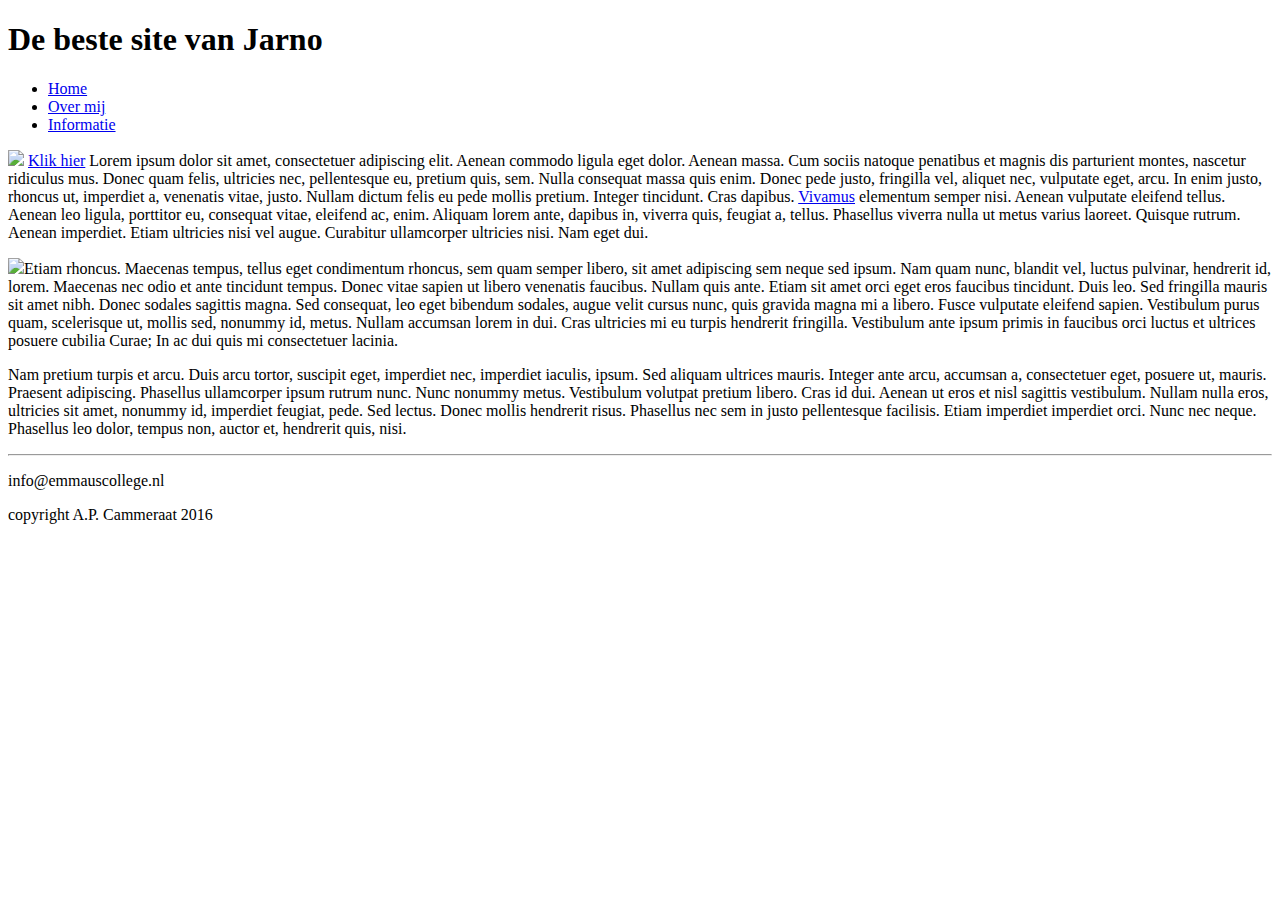
==== index.html @ 3acea4a4 "naam toegevoegd" ====
<!DOCTYPE html>

<html>

    <head>
        <link rel="stylesheet" href="style.css">
        <title>Dit is een eenvoudige website</title>
    </head>
    
    <body>
        <main>
            <header>
                <h1 id="hoofdtitel" class="belangrijk">De beste site van Jarno</h1>
            </header>
            
            <nav>
                <ul>
                    <li><a class="active" href="index.html">Home</a></li>
                    <li><a href="overmij.html">Over mij</a></li>
                    <li><a href="info.html">Informatie</a></li>
                </ul>
            </nav>
            
            <article>
                <p><img class="zweefLinks" src="afbeeldingen/loremipsum.jpg">
                <a href="http://nu.nl">Klik hier</a> Lorem ipsum dolor sit amet, consectetuer adipiscing elit. Aenean commodo ligula eget dolor. Aenean massa. Cum sociis natoque penatibus et magnis dis parturient montes, nascetur ridiculus mus. Donec quam felis, ultricies nec, pellentesque eu, pretium quis, sem. Nulla consequat massa quis enim. Donec pede justo, fringilla vel, aliquet nec, vulputate eget, arcu. In enim justo, rhoncus ut, imperdiet a, venenatis vitae, justo. Nullam dictum felis eu pede mollis pretium. Integer tincidunt. Cras dapibus. <a href="http://www.encyclo.nl/begrip/dum%20vivimus%20vivamus">Vivamus</a> elementum semper nisi. Aenean vulputate eleifend tellus. Aenean leo ligula, porttitor eu, consequat vitae, eleifend ac, enim. Aliquam lorem ante, dapibus in, viverra quis, feugiat a, tellus. Phasellus viverra nulla ut metus varius laoreet. Quisque rutrum. Aenean imperdiet. Etiam ultricies nisi vel augue. Curabitur ullamcorper ultricies nisi. Nam eget dui.</p>
                <p><img class="zweefLinks" src="afbeeldingen/loremipsum.jpg">Etiam rhoncus. Maecenas tempus, tellus eget condimentum rhoncus, sem quam semper libero, sit amet adipiscing sem neque sed ipsum. Nam quam nunc, blandit vel, luctus pulvinar, hendrerit id, lorem. Maecenas nec odio et ante tincidunt tempus. Donec vitae sapien ut libero venenatis faucibus. Nullam quis ante. Etiam sit amet orci eget eros faucibus tincidunt. Duis leo. Sed fringilla mauris sit amet nibh. Donec sodales sagittis magna. Sed consequat, leo eget bibendum sodales, augue velit cursus nunc, quis gravida magna mi a libero. Fusce vulputate eleifend sapien. Vestibulum purus quam, scelerisque ut, mollis sed, nonummy id, metus. Nullam accumsan lorem in dui. Cras ultricies mi eu turpis hendrerit fringilla. Vestibulum ante ipsum primis in faucibus orci luctus et ultrices posuere cubilia Curae; In ac dui quis mi consectetuer lacinia.</p>
                <p>Nam pretium turpis et arcu. Duis arcu tortor, suscipit eget, imperdiet nec, imperdiet iaculis, ipsum. Sed aliquam ultrices mauris. Integer ante arcu, accumsan a, consectetuer eget, posuere ut, mauris. Praesent adipiscing. Phasellus ullamcorper ipsum rutrum nunc. Nunc nonummy metus. Vestibulum volutpat pretium libero. Cras id dui. Aenean ut eros et nisl sagittis vestibulum. Nullam nulla eros, ultricies sit amet, nonummy id, imperdiet feugiat, pede. Sed lectus. Donec mollis hendrerit risus. Phasellus nec sem in justo pellentesque facilisis. Etiam imperdiet imperdiet orci. Nunc nec neque. Phasellus leo dolor, tempus non, auctor et, hendrerit quis, nisi.</p>
            </article>
        
            <footer>
                <hr/>
                <p>info@emmauscollege.nl</p>
                <p class="smalltext">copyright A.P. Cammeraat 2016</p>
            </footer>
        
        </main>
    
    </body>

</html>
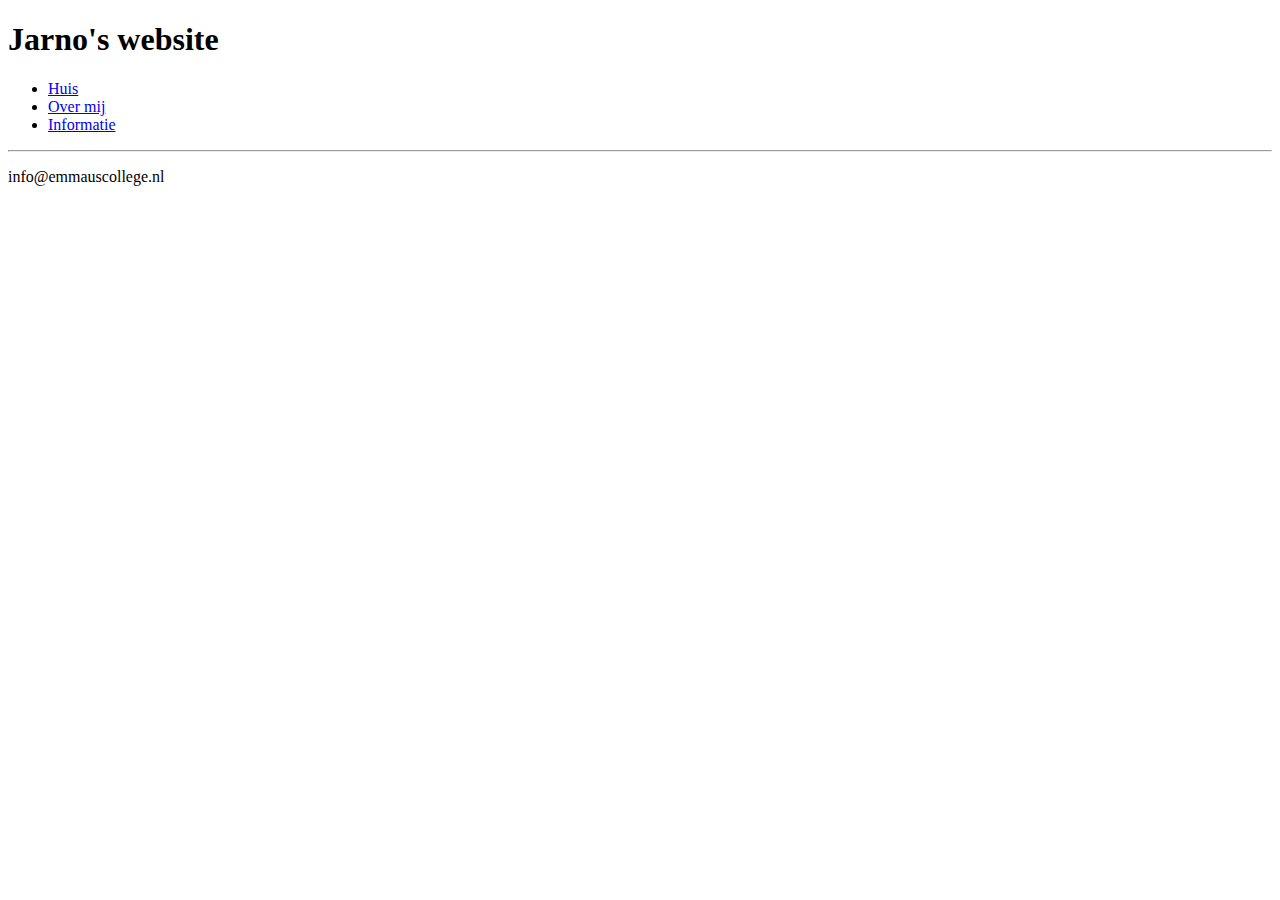
==== commit 5fe9ca1d: "voorpagina leeggehaald" ====
--- a/index.html
+++ b/index.html
@@ -4,34 +4,31 @@
 
     <head>
         <link rel="stylesheet" href="style.css">
-        <title>Dit is een eenvoudige website</title>
+        <title>Dit is eenvoudige website</title>
     </head>
     
     <body>
         <main>
             <header>
-                <h1 id="hoofdtitel" class="belangrijk">De beste site van Jarno</h1>
+                <h1 id="hoofdtitel" class="belangrijk">Jarno's website</h1>
             </header>
             
             <nav>
                 <ul>
-                    <li><a class="active" href="index.html">Home</a></li>
-                    <li><a href="overmij.html">Over mij</a></li>
+                    <li><a class="active" href="index.html">Huis</a></li>
+                    <li><a href="ik.html">Over mij</a></li>
                     <li><a href="info.html">Informatie</a></li>
                 </ul>
             </nav>
             
             <article>
-                <p><img class="zweefLinks" src="afbeeldingen/loremipsum.jpg">
-                <a href="http://nu.nl">Klik hier</a> Lorem ipsum dolor sit amet, consectetuer adipiscing elit. Aenean commodo ligula eget dolor. Aenean massa. Cum sociis natoque penatibus et magnis dis parturient montes, nascetur ridiculus mus. Donec quam felis, ultricies nec, pellentesque eu, pretium quis, sem. Nulla consequat massa quis enim. Donec pede justo, fringilla vel, aliquet nec, vulputate eget, arcu. In enim justo, rhoncus ut, imperdiet a, venenatis vitae, justo. Nullam dictum felis eu pede mollis pretium. Integer tincidunt. Cras dapibus. <a href="http://www.encyclo.nl/begrip/dum%20vivimus%20vivamus">Vivamus</a> elementum semper nisi. Aenean vulputate eleifend tellus. Aenean leo ligula, porttitor eu, consequat vitae, eleifend ac, enim. Aliquam lorem ante, dapibus in, viverra quis, feugiat a, tellus. Phasellus viverra nulla ut metus varius laoreet. Quisque rutrum. Aenean imperdiet. Etiam ultricies nisi vel augue. Curabitur ullamcorper ultricies nisi. Nam eget dui.</p>
-                <p><img class="zweefLinks" src="afbeeldingen/loremipsum.jpg">Etiam rhoncus. Maecenas tempus, tellus eget condimentum rhoncus, sem quam semper libero, sit amet adipiscing sem neque sed ipsum. Nam quam nunc, blandit vel, luctus pulvinar, hendrerit id, lorem. Maecenas nec odio et ante tincidunt tempus. Donec vitae sapien ut libero venenatis faucibus. Nullam quis ante. Etiam sit amet orci eget eros faucibus tincidunt. Duis leo. Sed fringilla mauris sit amet nibh. Donec sodales sagittis magna. Sed consequat, leo eget bibendum sodales, augue velit cursus nunc, quis gravida magna mi a libero. Fusce vulputate eleifend sapien. Vestibulum purus quam, scelerisque ut, mollis sed, nonummy id, metus. Nullam accumsan lorem in dui. Cras ultricies mi eu turpis hendrerit fringilla. Vestibulum ante ipsum primis in faucibus orci luctus et ultrices posuere cubilia Curae; In ac dui quis mi consectetuer lacinia.</p>
-                <p>Nam pretium turpis et arcu. Duis arcu tortor, suscipit eget, imperdiet nec, imperdiet iaculis, ipsum. Sed aliquam ultrices mauris. Integer ante arcu, accumsan a, consectetuer eget, posuere ut, mauris. Praesent adipiscing. Phasellus ullamcorper ipsum rutrum nunc. Nunc nonummy metus. Vestibulum volutpat pretium libero. Cras id dui. Aenean ut eros et nisl sagittis vestibulum. Nullam nulla eros, ultricies sit amet, nonummy id, imperdiet feugiat, pede. Sed lectus. Donec mollis hendrerit risus. Phasellus nec sem in justo pellentesque facilisis. Etiam imperdiet imperdiet orci. Nunc nec neque. Phasellus leo dolor, tempus non, auctor et, hendrerit quis, nisi.</p>
+                
             </article>
         
             <footer>
                 <hr/>
                 <p>info@emmauscollege.nl</p>
-                <p class="smalltext">copyright A.P. Cammeraat 2016</p>
+                <p class="smalltext"></p>
             </footer>
         
         </main>
